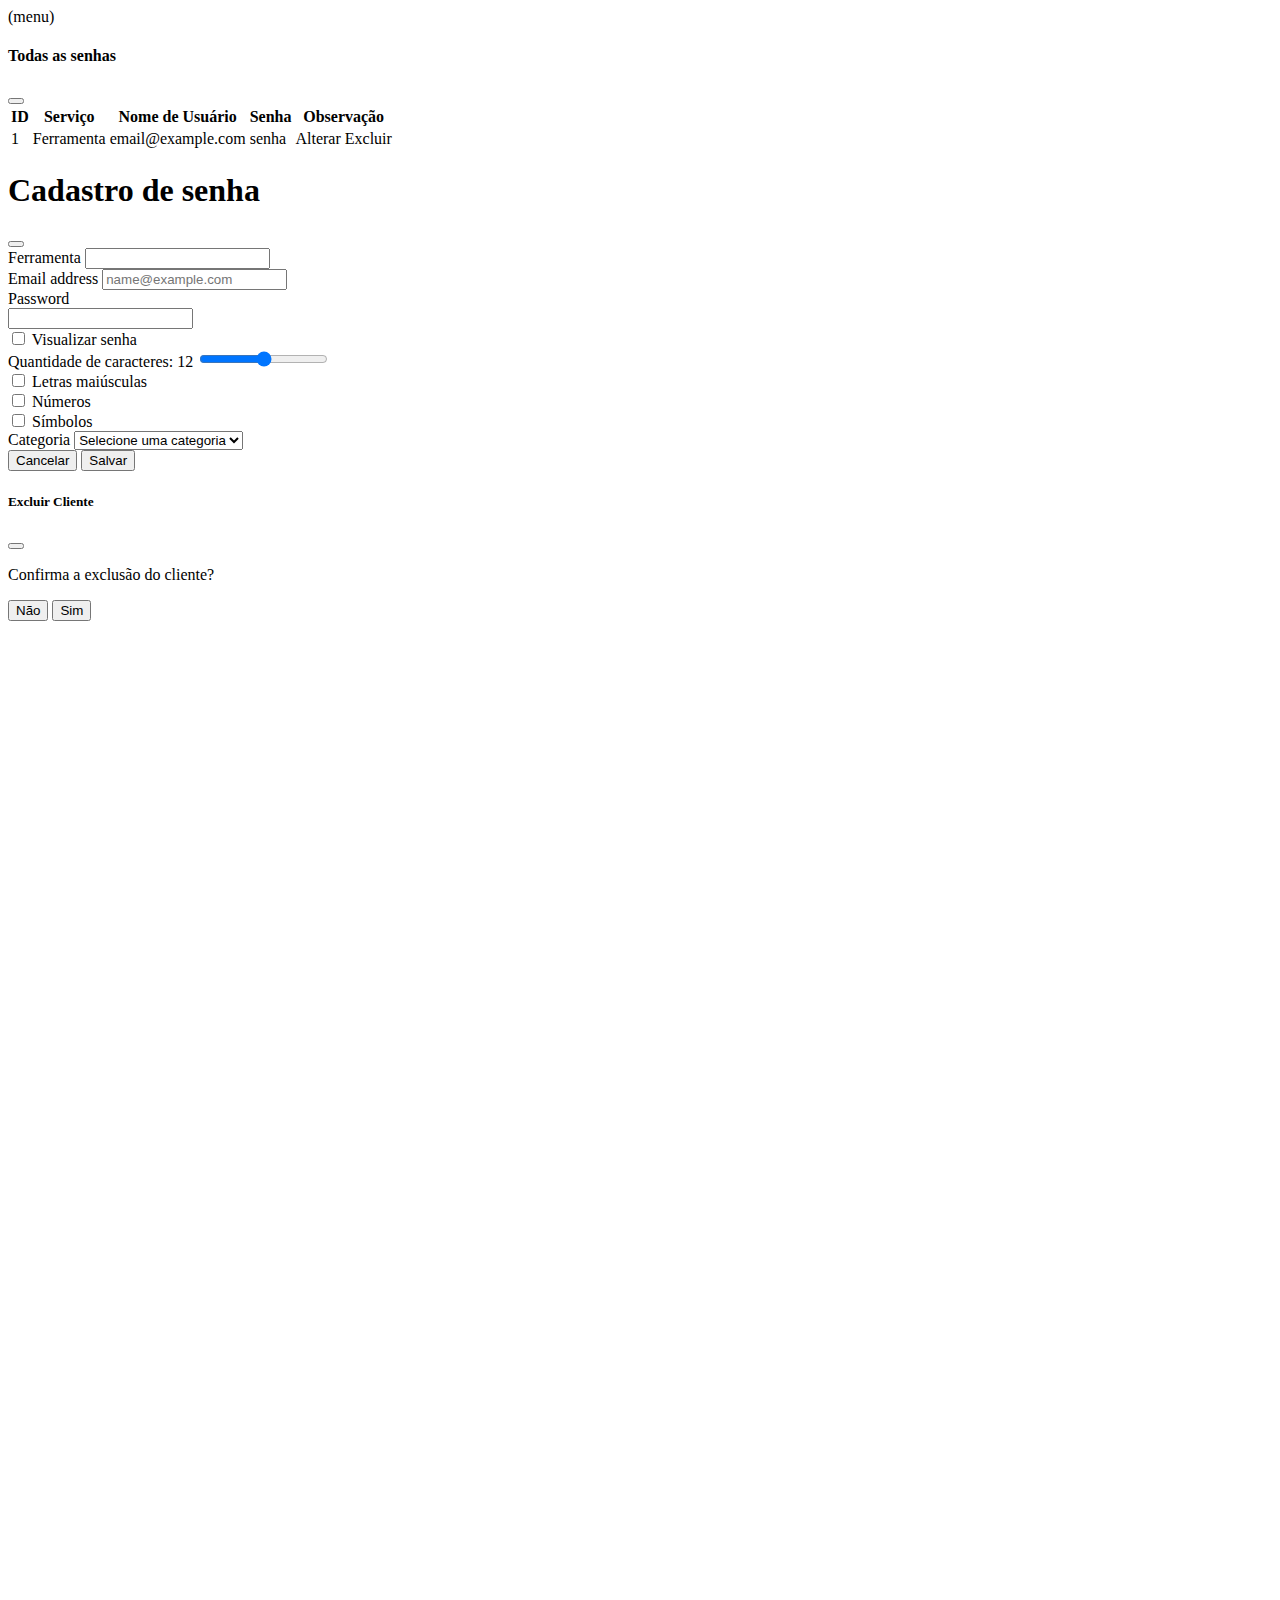
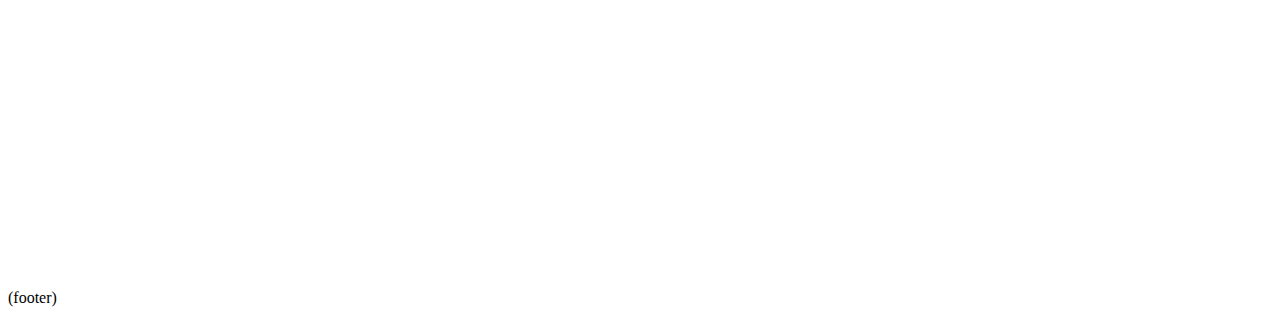
==== projfso2024a/src/main/resources/templates/home/index.html @ b15396a8 "Adicioando projeto" ====
<!DOCTYPE html>
<html xmlns:th="http://www.thymeleaf.org" lang="en">

<head th:include="layout :: htmlhead"></head>

<body>

    <nav th:replace="layout :: menu">(menu)</nav>
    <div class="container main-container pt-5">
        <div class="col-12">
            <div class="row">
                <div class="d-flex justify-content-between">
                    <h4 class="mb-4">Todas as senhas</h4>
                    <!-- Botão que irá abrir o modal -->
                    </button>
                    <button type="button" class="btn btn-primary btn-lg btn-circle" data-bs-toggle="modal"
                        data-bs-target="#staticBackdrop">
                        <i class="fas fa-plus"></i>
                    </button>

                </div>
            </div>
        </div>



        <table class="table table-hover">
            <thead>
                <tr>
                    <th scope="col">ID</th>
                    <th scope="col">Serviço</th>
                    <th scope="col">Nome de Usuário</th>
                    <th scope="col">Senha</th>
                    <th scope="col">Observação</th>
                </tr>
            </thead>
            <tbody>
                <tr th:each="password : ${listaPassword}">
                    <td th:text="${password.id}">1</td>
                    <td th:text="${password.toolName}">Ferramenta</td>
                    <td th:text="${password.email}">email@example.com</td>
                    <td th:text="${password.password}">senha</td>
                    <td>
                        <a th:href="@{/password/alterar/{id}(id=${password.id})}" class="btn btn-warning">Alterar</a>
                        <a th:href="@{/password/delete/{id}(id=${password.id})}" class="btn btn-danger">Excluir</a>
                    </td>
                </tr>
            </tbody>
        </table>
    </div>

    <!-- Modal -->
    <div class="modal fade" id="staticBackdrop" data-bs-backdrop="static" data-bs-keyboard="false" tabindex="-1"
        aria-labelledby="staticBackdropLabel" aria-hidden="true">
        <div class="modal-dialog">
            <div class="modal-content">
                <div class="modal-header">
                    <h1 class="modal-title fs-5" id="staticBackdropLabel">Cadastro de senha</h1>
                    <button type="button" class="btn-close" data-bs-dismiss="modal" aria-label="Close"></button>
                </div>
                <div class="modal-body">
                    <form th:action="@{/passwords}" method="post" th:object="${password}">
                        <input type="hidden" th:field="*{id}" />
                        <div class="container">
                            <div class="row mb-3">
                                <div class="col-md-12">
                                    <label for="name" class="form-label">Ferramenta</label>
                                    <input type="text" class="form-control" id="name" th:field="*{toolName}" required>
                                </div>
                            </div>
                            <div class="row mb-3">
                                <div class="col-md-12">
                                    <label for="email" class="form-label">Email address</label>
                                    <input type="email" class="form-control" id="email" th:field="*{email}"
                                        placeholder="name@example.com">
                                </div>
                            </div>
                            <div class="row mb-3">
                                <div class="col-md-12">
                                    <label for="password" class="form-label">Password</label>
                                    <div class="input-group">
                                        <input type="password" class="form-control" id="password"
                                            th:field="*{password}">
                                        <span class="input-group-text" id="generatePassword"><i
                                                class="fas fa-random"></i></span>
                                    </div>
                                </div>
                            </div>
                            <div class="row mb-3">
                                <div class="col-md-12">
                                    <div class="form-check">
                                        <input type="checkbox" class="form-check-input" id="exampleCheck1"
                                            onclick="togglePasswordVisibility()">
                                        <label class="form-check-label" for="exampleCheck1">Visualizar senha</label>
                                    </div>
                                </div>
                            </div>
                            <div class="row mb-3">
                                <div class="col-md-12">
                                    <label for="passwordLength" class="form-label">Quantidade de caracteres: <span
                                            id="passwordLengthValue" th:text="*{passwordLength}">12</span></label>
                                    <input type="range" class="form-range" id="passwordLength" min="6" max="128"
                                        th:field="*{passwordLength}" oninput="updatePasswordLengthValue(this.value)">
                                </div>
                            </div>
                            <div class="row mb-3">
                                <div class="col-md-4">
                                    <div class="form-check">
                                        <input type="checkbox" class="form-check-input" id="includeUppercase"
                                            th:field="*{includeUppercase}">
                                        <label class="form-check-label" for="includeUppercase">Letras maiúsculas</label>
                                    </div>
                                </div>
                                <div class="col-md-4">
                                    <div class="form-check">
                                        <input type="checkbox" class="form-check-input" id="includeNumbers"
                                            th:field="*{includeNumbers}">
                                        <label class="form-check-label" for="includeNumbers">Números</label>
                                    </div>
                                </div>
                                <div class="col-md-4">
                                    <div class="form-check">
                                        <input type="checkbox" class="form-check-input" id="includeSymbols"
                                            th:field="*{includeSymbols}">
                                        <label class="form-check-label" for="includeSymbols">Símbolos</label>
                                    </div>
                                </div>
                            </div>
                            <div class="row mb-3">
                                <div class="col-md-12">
                                    <label for="category" class="form-label">Categoria</label>
                                    <select class="form-select" id="category" th:field="*{category}"
                                        aria-label="Default select example">
                                        <option selected>Selecione uma categoria</option>
                                        <option th:value="1">Faculdade</option>
                                        <option th:value="2">Trabalho</option>
                                        <option th:value="3">Pessoal</option>
                                    </select>
                                </div>
                            </div>
                        </div>
                        <div class="modal-footer">
                            <button type="button" class="btn btn-danger" data-bs-dismiss="modal">Cancelar</button>
                            <button type="submit" class="btn btn-success">Salvar</button>
                        </div>
                    </form>
                </div>
            </div>
        </div>
    </div>

    <div class="modal" tabindex="-1" id="modalcliente">
        <div class="modal-dialog">
            <div class="modal-content">
                <div class="modal-header">
                    <h5 class="modal-title">Excluir Cliente</h5>
                    <button type="button" class="btn-close" data-bs-dismiss="modal" aria-label="Close"></button>
                </div>
                <div class="modal-body">
                    <p>Confirma a exclusão do cliente?</p>
                </div>
                <div class="modal-footer">
                    <button type="button" class="btn btn-secondary" data-bs-dismiss="modal">Não</button>
                    <button type="button" class="btn btn-primary" id="btnsim">Sim</button>
                </div>
            </div>
        </div>
    </div>

    <div id="successAnimation" class="success-animation">
        <svg class="checkmark" xmlns="http://www.w3.org/2000/svg" viewBox="0 0 52 52">
            <circle class="checkmark__circle" cx="26" cy="26" r="25" fill="none" />
            <path class="checkmark__check" fill="none" d="M14.1 27.2l7.1 7.2 16.7-16.8" />
        </svg>
    </div>


    <script src="https://code.jquery.com/jquery-3.6.0.min.js"></script>

    <div th:include="layout :: footer">(footer)</div>
</body>

</html>
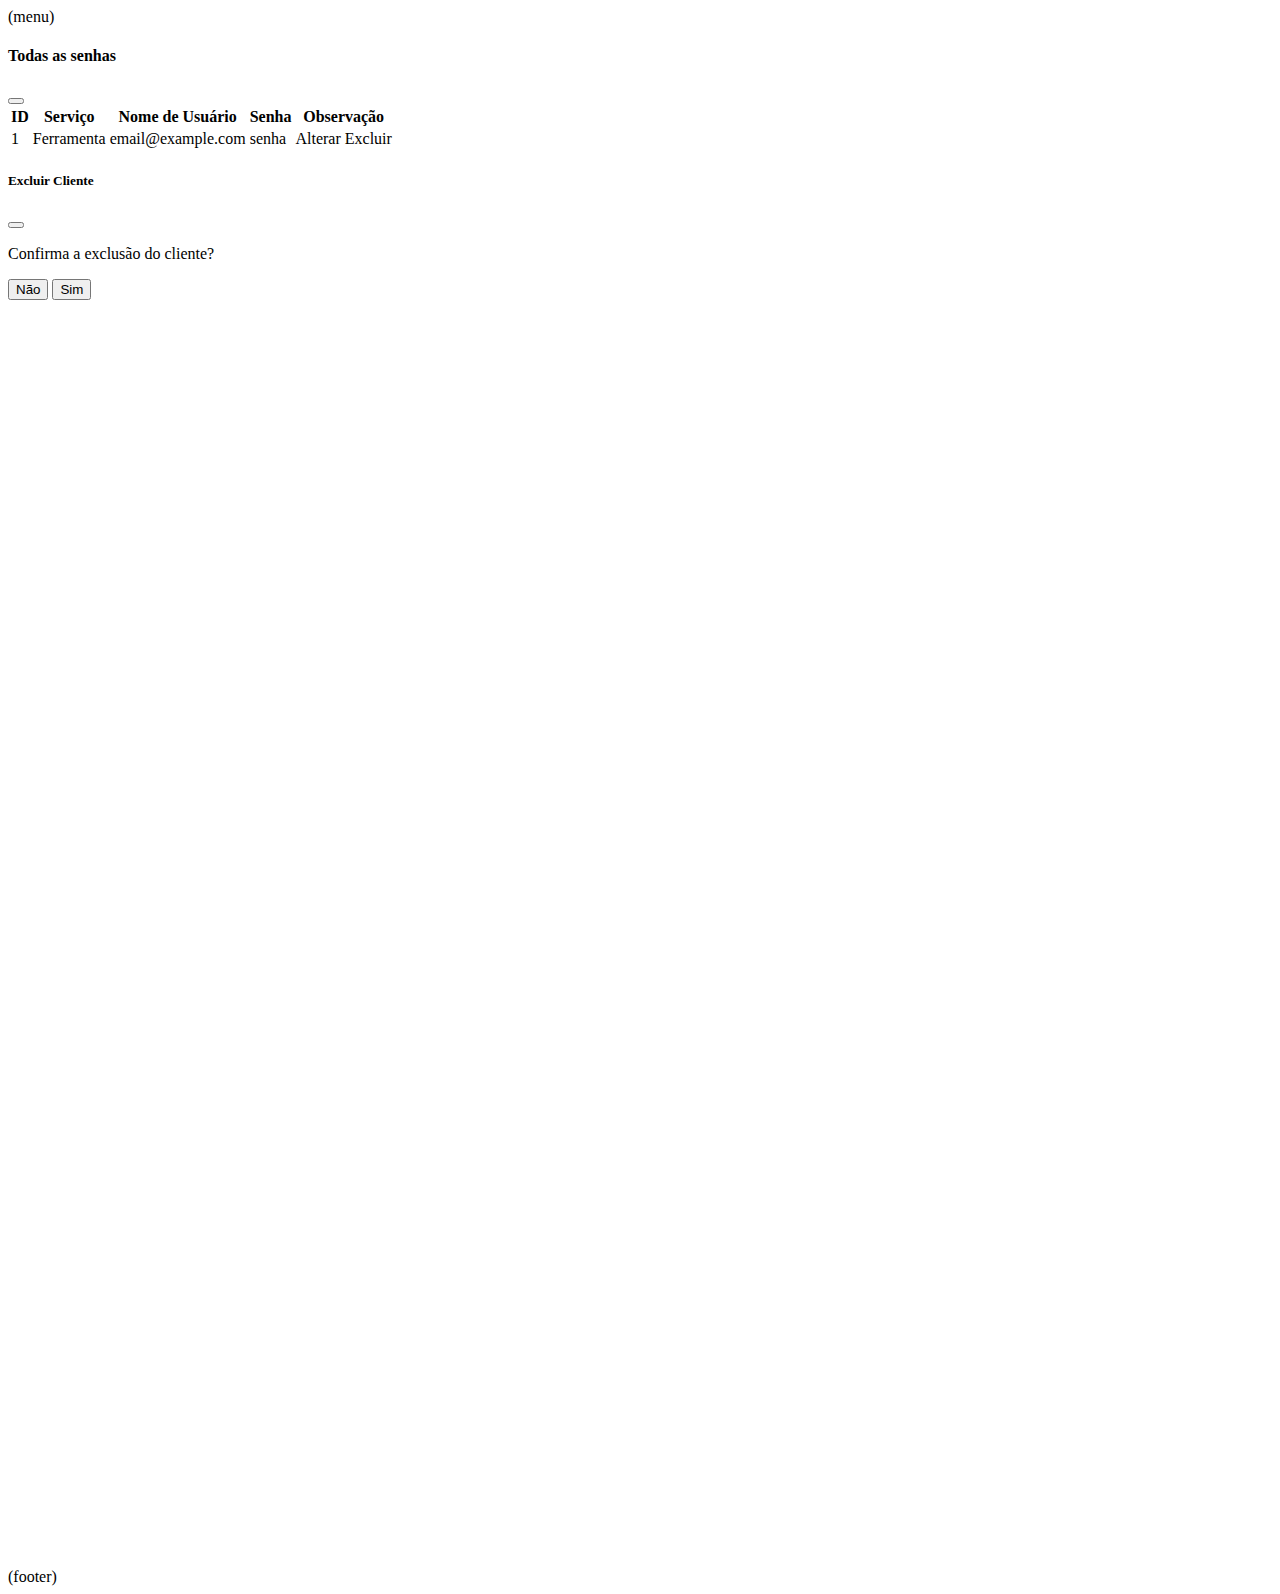
==== commit 65b1ef5d: "Inicio tela notas" ====
--- a/projfso2024a/src/main/resources/templates/home/index.html
+++ b/projfso2024a/src/main/resources/templates/home/index.html
@@ -50,7 +50,7 @@
     </div>
 
     <!-- Modal -->
-    <div class="modal fade" id="staticBackdrop" data-bs-backdrop="static" data-bs-keyboard="false" tabindex="-1"
+    <!-- <div class="modal fade" id="staticBackdrop" data-bs-backdrop="static" data-bs-keyboard="false" tabindex="-1"
         aria-labelledby="staticBackdropLabel" aria-hidden="true">
         <div class="modal-dialog">
             <div class="modal-content">
@@ -147,7 +147,7 @@
                 </div>
             </div>
         </div>
-    </div>
+    </div> -->
 
     <div class="modal" tabindex="-1" id="modalcliente">
         <div class="modal-dialog">
